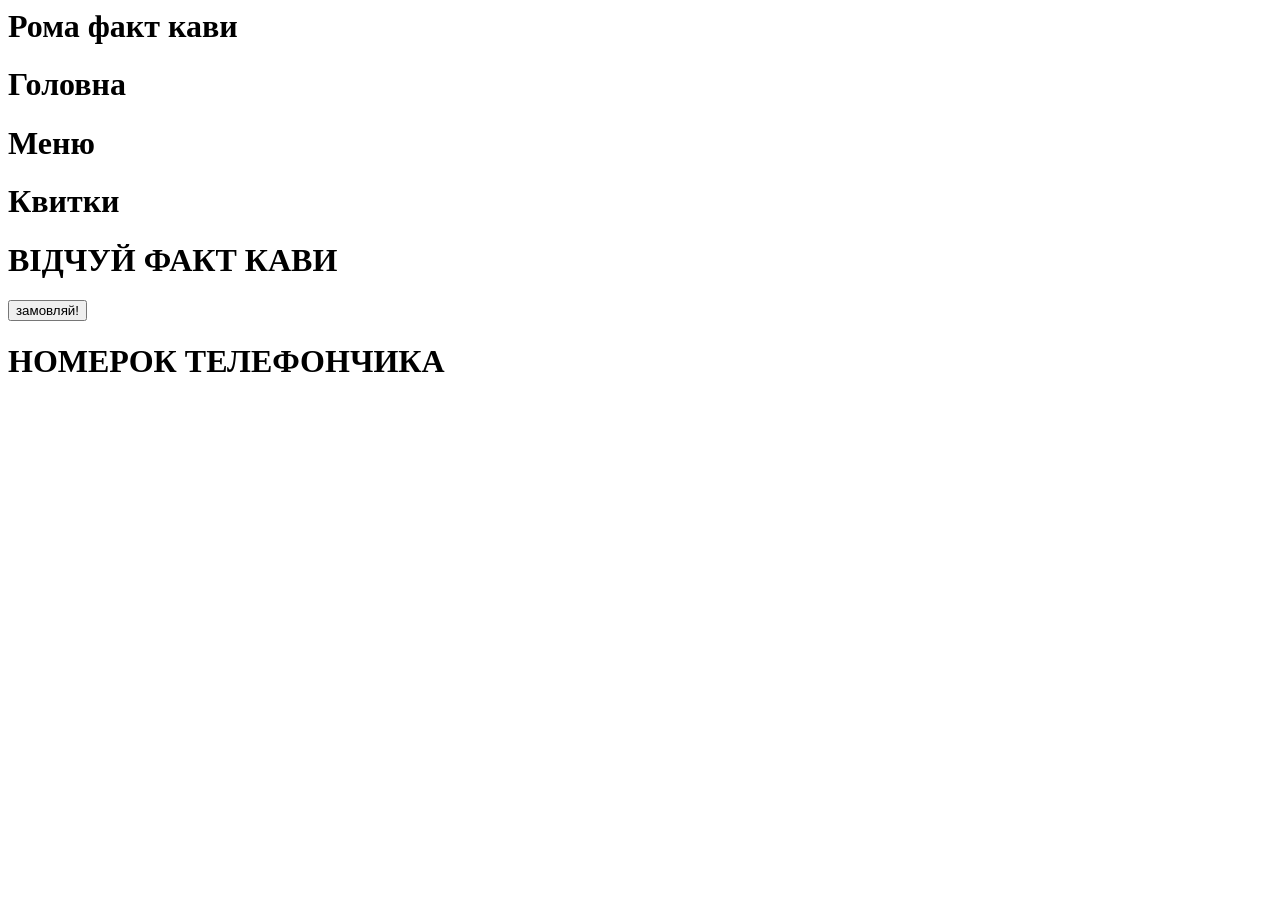
==== index.html @ 4c3a2c49 "Create index.html" ====
<html>
    <head>
        <link rel="stylesheet" href="s1.css">
    </head>
    <body>
        
    <header>
        <h1 class="drylila">Рома факт кави</h1>
        <h1 class="shariki">Головна</h1>
        <h1 class="shok">Меню</h1>
        <h1 class="shalynok">Квитки</h1>
    </header>
    <main>
     <h1 class="ppd">ВІДЧУЙ ФАКТ КАВИ</h1>
     <button>замовляй!</button>
    </main>
    <footer>
        <h1 class="pershi">НОМЕРОК ТЕЛЕФОНЧИКА</h1>
    </footer>
      </body>
</html>
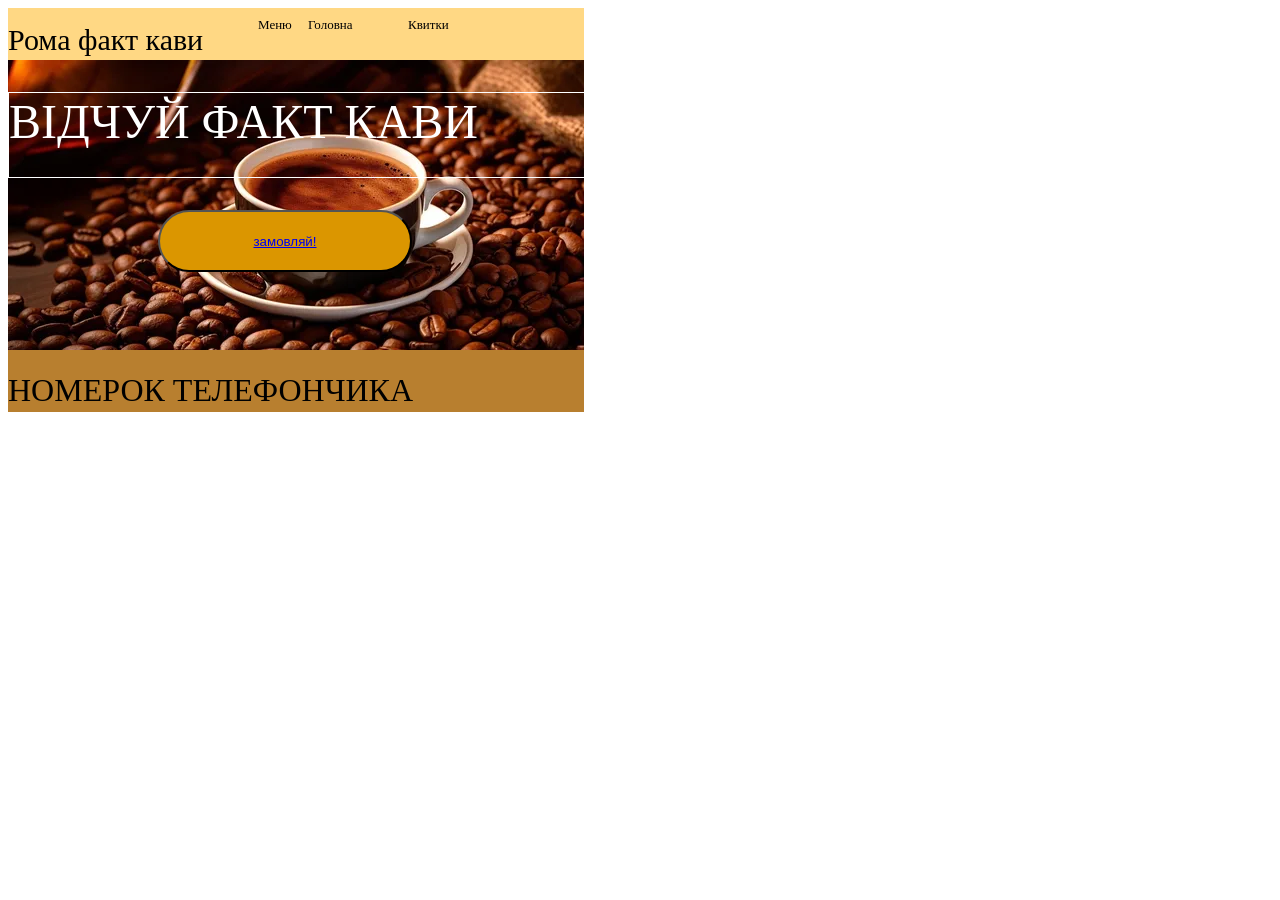
==== commit 49c7dc9a: "Update index.html" ====
--- a/index.html
+++ b/index.html
@@ -12,7 +12,7 @@
     </header>
     <main>
      <h1 class="ppd">ВІДЧУЙ ФАКТ КАВИ</h1>
-     <button>замовляй!</button>
+     <button><a href="2.html">замовляй!</a></button>
     </main>
     <footer>
         <h1 class="pershi">НОМЕРОК ТЕЛЕФОНЧИКА</h1>
--- a/s1.css
+++ b/s1.css
@@ -0,0 +1,139 @@
+header{
+    /* Rectangle 2 */
+
+position: absolute;
+width: 576px;
+height: 60px;
+
+background: #FFD884;
+}
+main{
+    /* Rectangle 1 */
+
+position: absolute;
+top: 60px;
+width: 576px;
+height: 343px;
+
+background: url(11.webp);
+}
+footer{
+    /* Rectangle 3 */
+
+position: absolute;
+top: 350px;
+width: 576px;
+height: 62px;
+
+background: #B87F2F;
+}
+.pershi{
+/* НОМЕРОК ТЕЛЕФОНЧИКА */
+
+position: absolute;
+width: 415px;
+height: 39px;
+
+font-family: 'Inter';
+font-style: normal;
+font-weight: 400;
+font-size: 32px;
+line-height: 39px;
+/* identical to box height */
+
+color: #000000;
+}
+.drylila{
+    /* Рома факт кави */
+
+position: absolute;
+width: 1101px;
+height: 13px;
+
+font-family: 'Inter';
+font-style: normal;
+font-weight: 400;
+font-size: 30px;
+line-height: 24px;
+
+color: #000000;
+}
+.shariki{
+    /* Головна */
+
+position: absolute;
+width: 93px;
+height: 19px;
+
+font-family: 'Inter';
+font-style: normal;
+font-weight: 400;
+font-size: 13px;
+line-height: 16px;
+left: 0300px;
+
+color: #000000;
+
+}
+.shok{
+
+position: absolute;
+width: 38px;
+height: 16px;
+
+font-family: 'Inter';
+font-style: normal;
+font-weight: 400;
+font-size: 13px;
+line-height: 16px;
+left: 250px;
+
+color: #000000;
+
+}
+.shalynok{
+    /* Квитки */
+
+position: absolute;
+width: 45px;
+height: 16px;
+
+font-family: 'Inter';
+font-style: normal;
+font-weight: 400;
+font-size: 13px;
+line-height: 16px;
+left: 400px;
+
+color: #000000;
+
+}
+.ppd{
+    /* ВІДЧУЙ ФАКТ КАВИ */
+
+position: absolute;
+width: 610px;
+height: 84px;
+
+font-family: 'Inter';
+font-style: normal;
+font-weight: 400;
+font-size: 48px;
+line-height: 58px;
+
+color: white;
+
+border: 1px solid #FFFFFF;
+}
+button{
+    /* Rectangle 4 */
+
+position: absolute;
+width: 254px;
+height: 62px;
+top: 150px;
+left: 150px;
+
+background: #DB9600;
+border-radius: 50px;
+}
